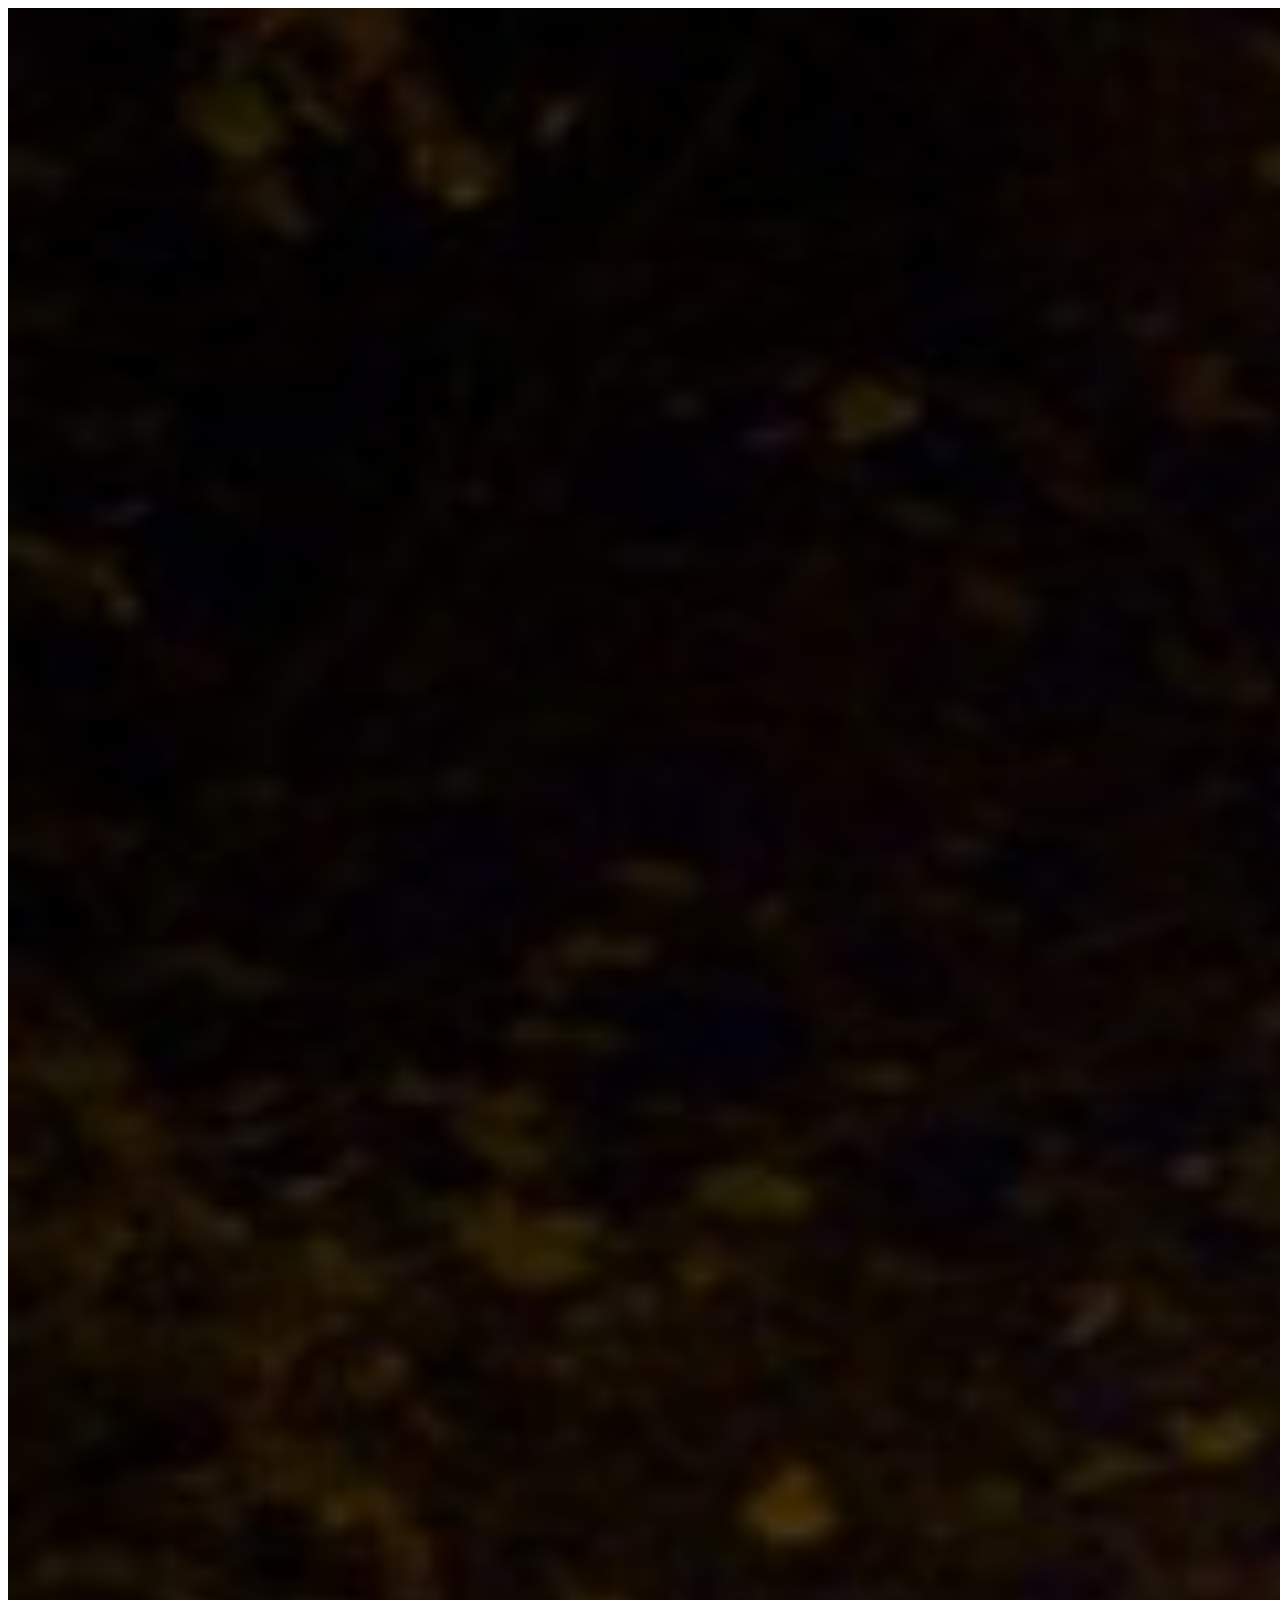
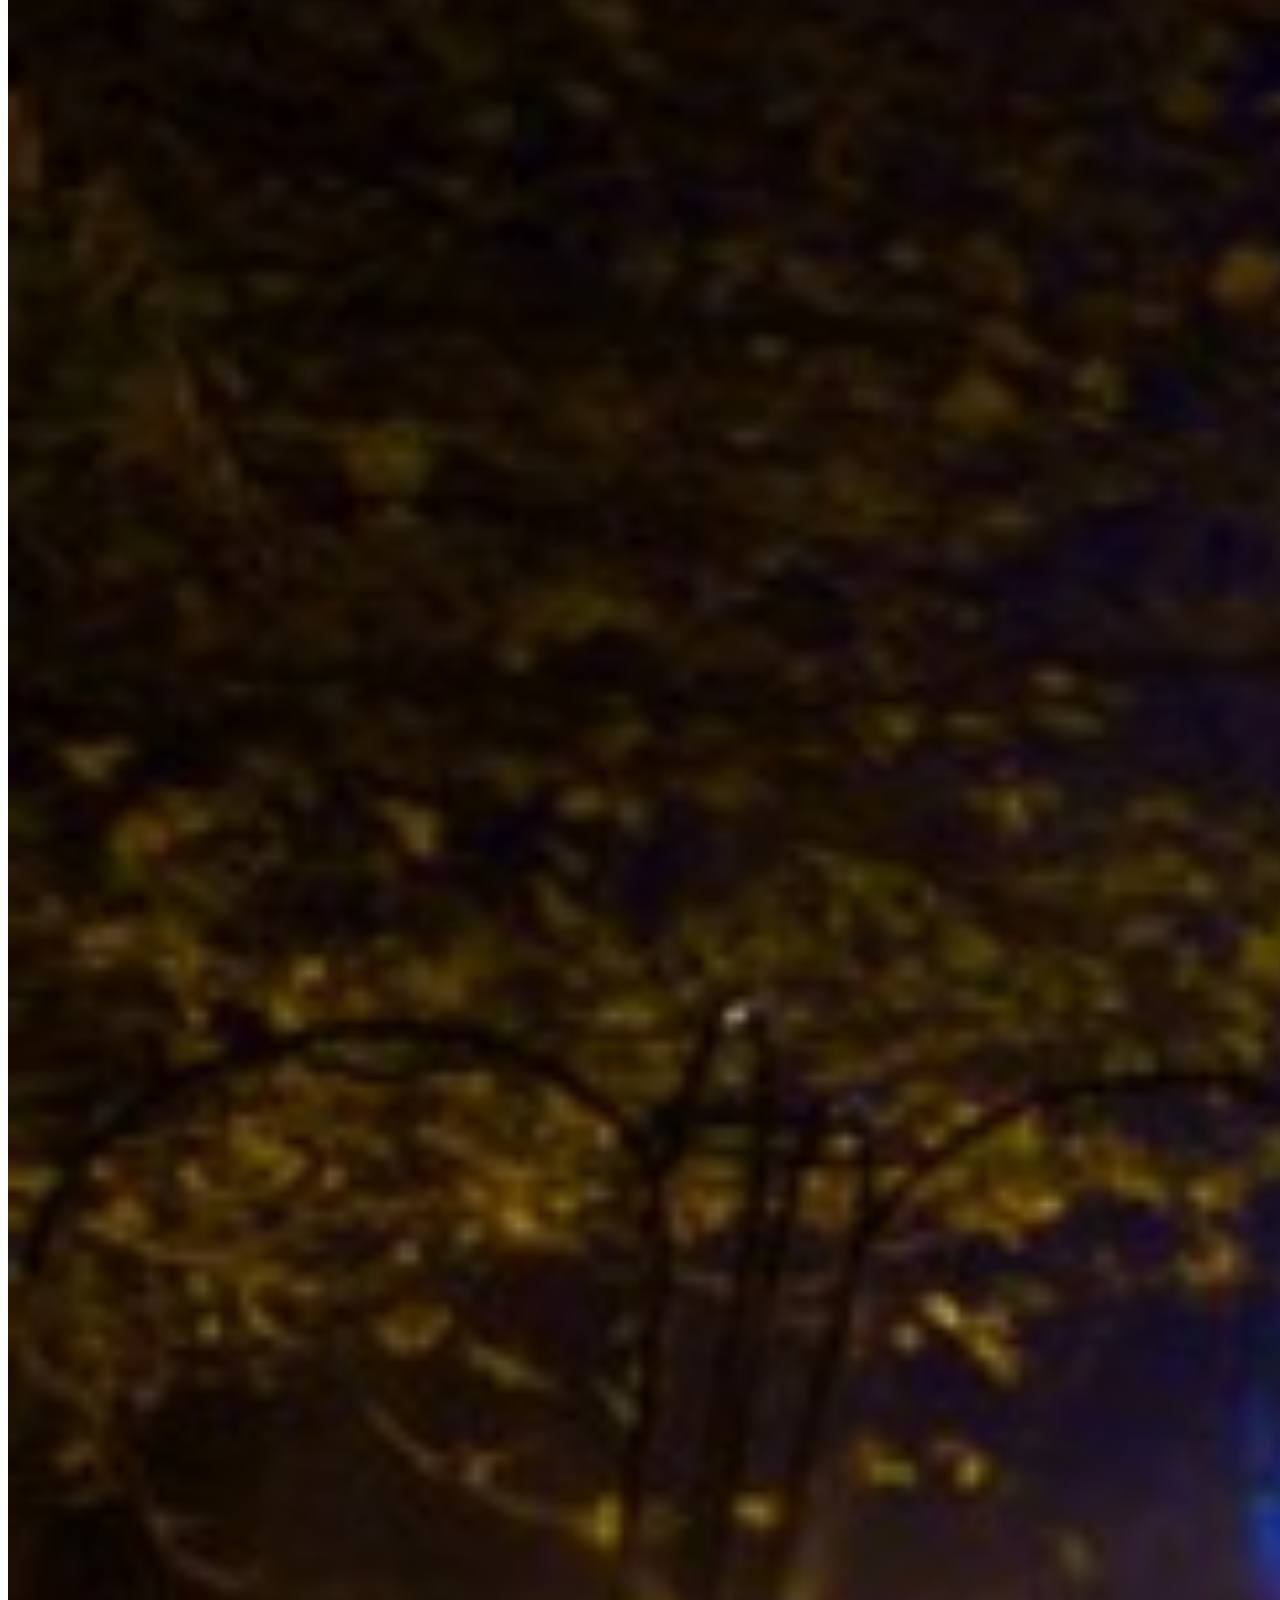
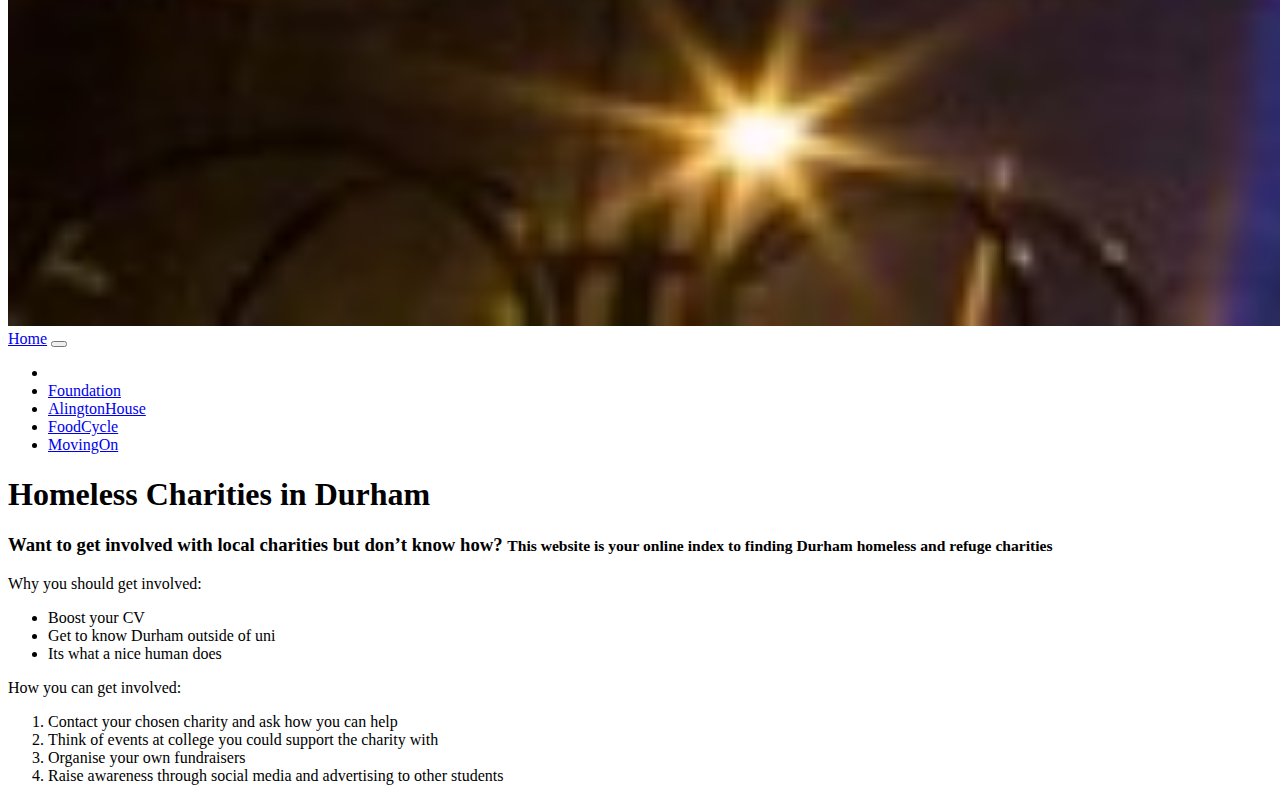
==== index.html @ b552a9fe "Revert "background trial"" ====
<!doctype html>
<html lang="en">
  <head>


    <title>HomelessCharities</title>
    <!-- Required meta tags -->
    <meta charset="utf-8">
    <meta name="viewport" content="width=device-width, initial-scale=1, shrink-to-fit=no">

    <!-- Bootstrap CSS -->
    <link rel="stylesheet" href="https://maxcdn.bootstrapcdn.com/bootstrap/4.0.0-beta.2/css/bootstrap.min.css" integrity="sha384-PsH8R72JQ3SOdhVi3uxftmaW6Vc51MKb0q5P2rRUpPvrszuE4W1povHYgTpBfshb" crossorigin="anonymous">
    <link href="stylesheet.css">
  </head>

  <body>
     <div class="media">
  <img src="durham-header.jpg" class="mx-auto d-block img-responsive" width="1000%" height="500%">
  </div>

</div>

<!-- Navigation-->

<nav class="navbar navbar-expand-lg navbar-light bg-light">
  <a class="navbar-brand" href="index.html">Home</a>
  <button class="navbar-toggler" type="button" data-toggle="collapse" data-target="#navbarNav" aria-controls="navbarNav" aria-expanded="false" aria-label="Toggle navigation">
    <span class="navbar-toggler-icon"></span>
  </button>


  <div class="collapse navbar-collapse" id="navbarNav">
    <ul class="navbar-nav">
      <li class="nav-item active">
      
      <li class="nav-item">
        <a class="nav-link" href="foundation.html">Foundation</a>
      </li>

      
      <li class="nav-item">
        <a class="nav-link" href="alingtonhouse.html">AlingtonHouse</a>
      </li>

      
      <li class="nav-item">
        <a class="nav-link" href="Foodcycle.html">FoodCycle</a>
      </li>
      <li class="nav-item">
        <a class="nav-link" href="Movingondurham.html">MovingOn</a>
      </li>
    
    </ul>
  </div>
</nav>


    <h1> Homeless Charities in Durham </h1>

    <!-- opening description -->

    <h3>
  Want to get involved with local charities but don’t know how? 
  <small class="text-muted">This website is your online index to finding Durham homeless and refuge charities</small>
</h3>


  <!-- list -->

  <div class="container">
  <div class="row">
    <div class="col">
    
    <p> Why you should get involved:</p>

    <ul>
  <li>Boost your CV</li>
  <li>Get to know Durham outside of uni</li>
  <li>Its what a nice human does</li>
  </ul>

 </div>
    
    <div class="col">

<p> How you can get involved: </p>

<!-- second list -->

<ol>
  <li >Contact your chosen charity and ask how you can help</li>
  <li >Think of events at college you could support the charity with </li>
  <li >Organise your own fundraisers </li>
  <li >Raise awareness through social media and advertising to other students </li>
</ol>

</div>
</div>
</div>


</body>
---- stylesheet.css ----
body{
    margin:0;
    padding:0;
    width:100%;
}

#jumboid{
    width:100% ;

}

.bg-image {
    position: relative;
}
.bg-image img {
    display: block;
    width: 100%;
    max-width: 1200px; /* corresponds to max height of 450px */
    margin: 0 auto;

}

header{
     width:100%;
  height:100%;
  height:calc(100% - 1px);
  background-image:url('a.jpg');
  background-size:cover;
}
img{
  width: 100%;
}
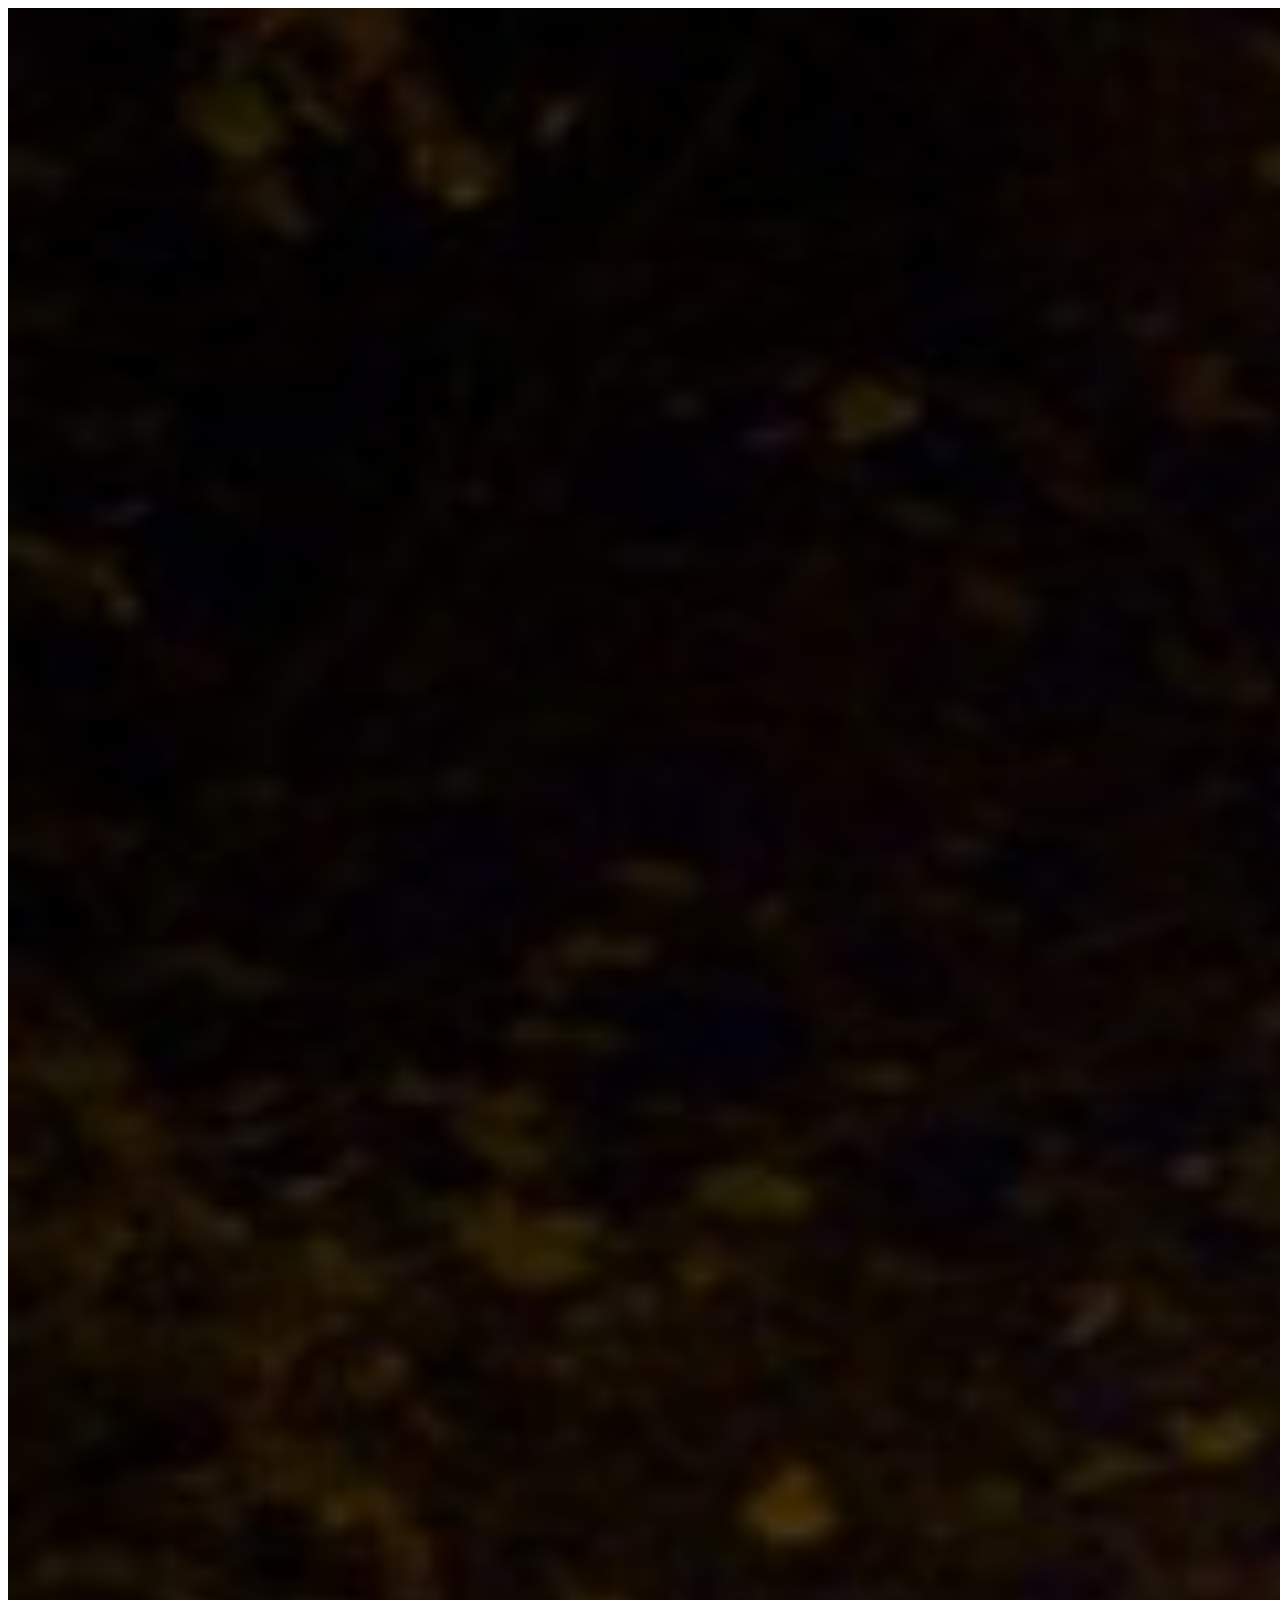
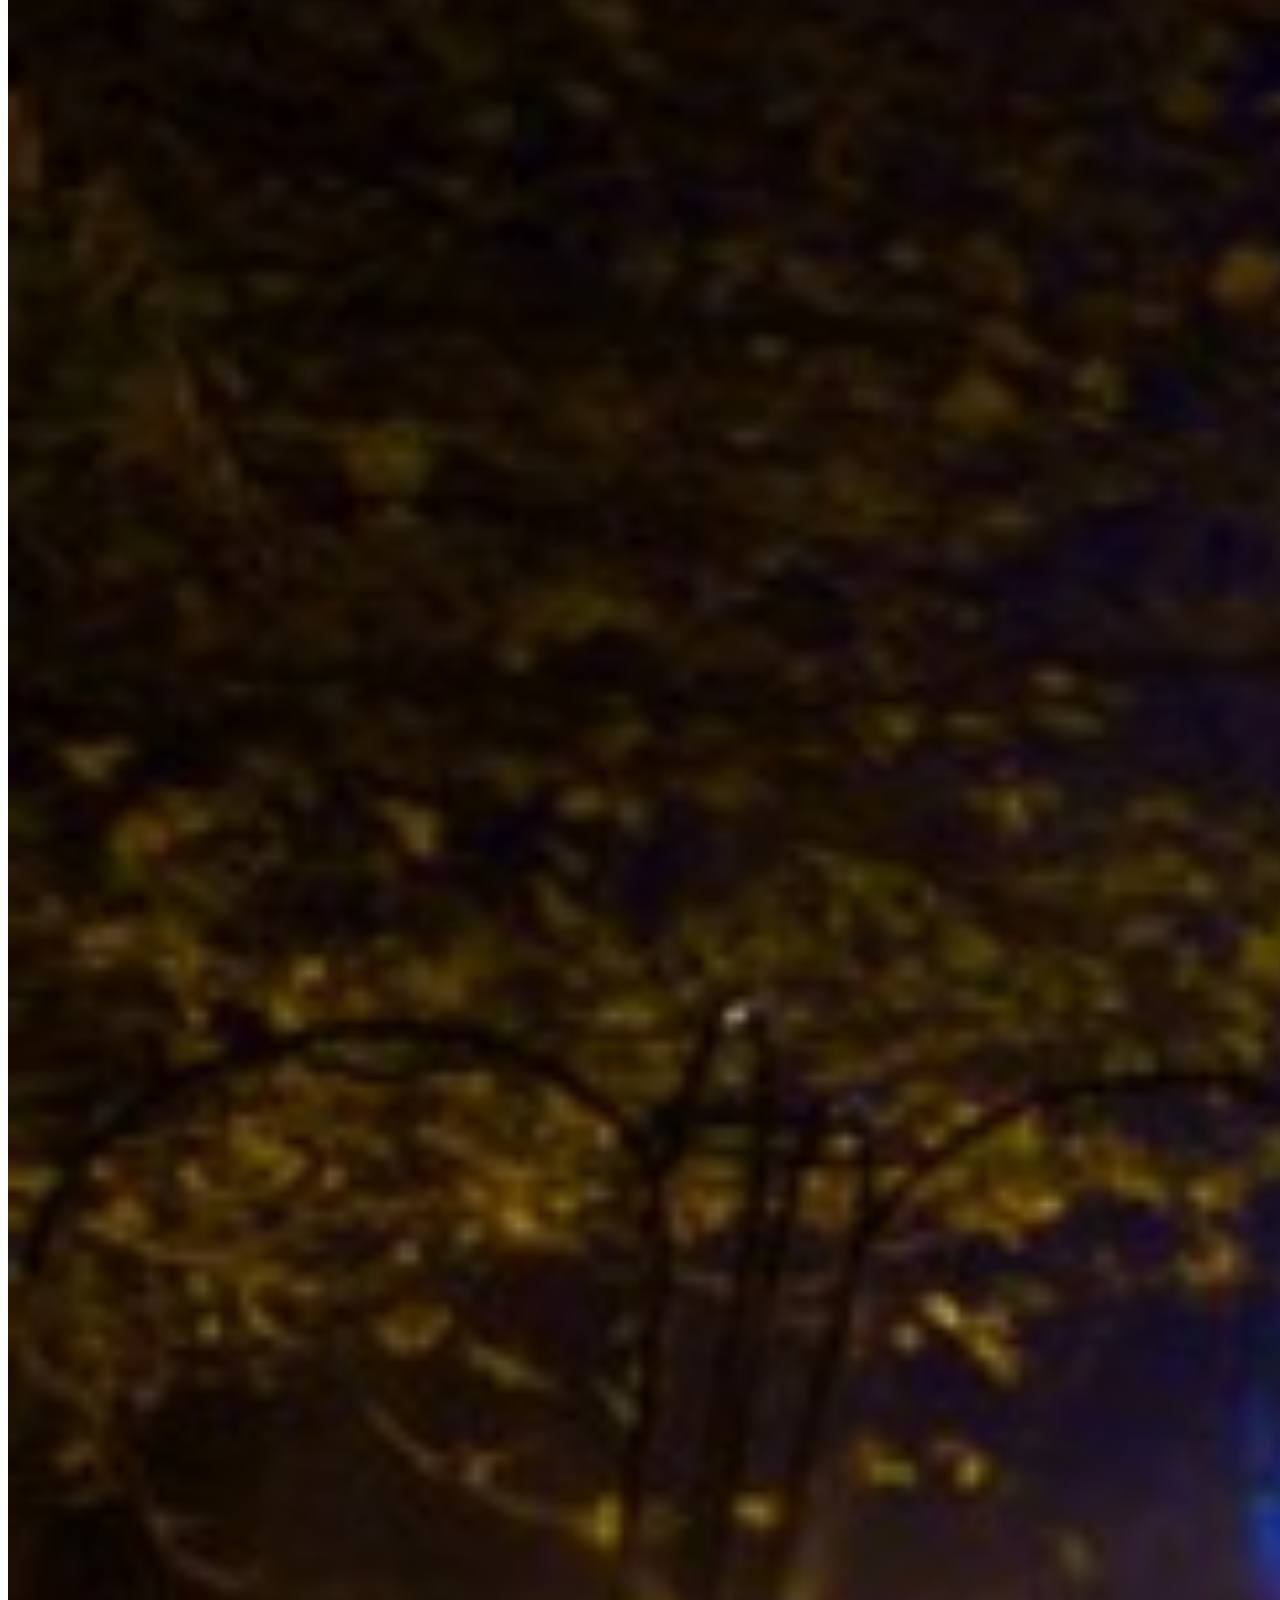
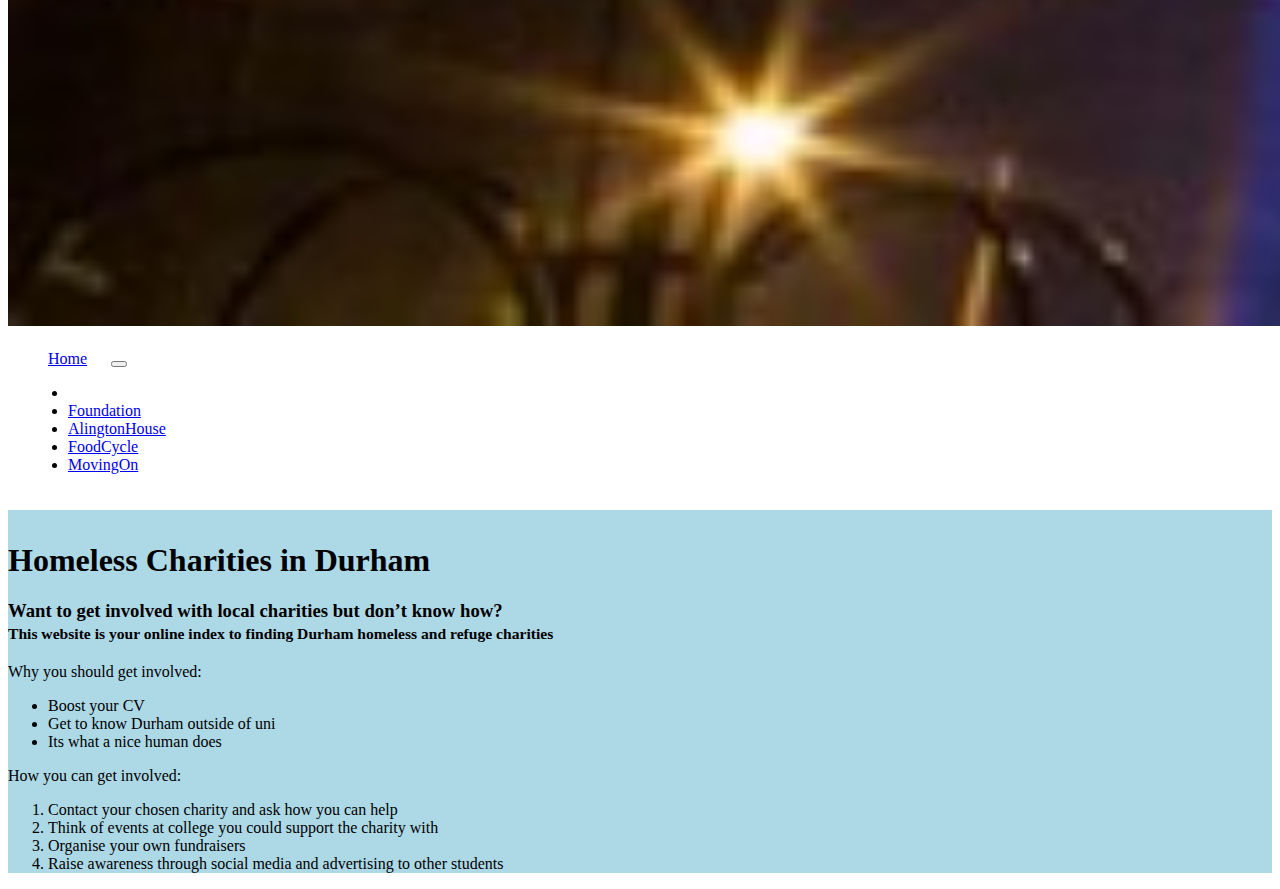
==== commit 3e3916dd: "line breaks" ====
--- a/index.html
+++ b/index.html
@@ -1,7 +1,7 @@
 <!doctype html>
 <html lang="en">
   <head>
-
+<meta name="viewport" content="width=device-width, initial-scale=1">
 
     <title>HomelessCharities</title>
     <!-- Required meta tags -->
@@ -10,7 +10,15 @@
 
     <!-- Bootstrap CSS -->
     <link rel="stylesheet" href="https://maxcdn.bootstrapcdn.com/bootstrap/4.0.0-beta.2/css/bootstrap.min.css" integrity="sha384-PsH8R72JQ3SOdhVi3uxftmaW6Vc51MKb0q5P2rRUpPvrszuE4W1povHYgTpBfshb" crossorigin="anonymous">
-    <link href="stylesheet.css">
+   
+
+    <!-- Your file css -->
+    <link rel="stylesheet" href="stylesheet.css" />
+
+
+
+    
+  
   </head>
 
   <body>
@@ -18,7 +26,6 @@
   <img src="durham-header.jpg" class="mx-auto d-block img-responsive" width="1000%" height="500%">
   </div>
 
-</div>
 
 <!-- Navigation-->
 
@@ -53,51 +60,55 @@
     </ul>
   </div>
 </nav>
-
+<div class="main-body">
+  <div class="container">
 
     <h1> Homeless Charities in Durham </h1>
 
-    <!-- opening description -->
+      <!-- opening description -->
 
     <h3>
-  Want to get involved with local charities but don’t know how? 
-  <small class="text-muted">This website is your online index to finding Durham homeless and refuge charities</small>
-</h3>
+    Want to get involved with local charities but don’t know how? 
+    <br>
+    <small class="text-muted">This website is your online index to finding Durham homeless and refuge charities</small>
+    </h3>
+
+    
 
 
-  <!-- list -->
+    <!-- list -->
 
-  <div class="container">
-  <div class="row">
-    <div class="col">
-    
-    <p> Why you should get involved:</p>
+    <div class="container">
+      <div class="row">
+        <div class="col">
+        
+        <p> Why you should get involved:</p>
 
-    <ul>
-  <li>Boost your CV</li>
-  <li>Get to know Durham outside of uni</li>
-  <li>Its what a nice human does</li>
-  </ul>
+        <ul>
+          <li>Boost your CV</li>
+          <li>Get to know Durham outside of uni</li>
+          <li>Its what a nice human does</li>
+        </ul>
+      </div>
+      
+        <div class="col">
 
- </div>
-    
-    <div class="col">
+          <p> How you can get involved: </p>
 
-<p> How you can get involved: </p>
+          <!-- second list -->
 
-<!-- second list -->
+          <ol>
+            <li >Contact your chosen charity and ask how you can help</li>
+            <li >Think of events at college you could support the charity with </li>
+            <li >Organise your own fundraisers </li>
+            <li >Raise awareness through social media and advertising to other students </li>
+          </ol>
 
-<ol>
-  <li >Contact your chosen charity and ask how you can help</li>
-  <li >Think of events at college you could support the charity with </li>
-  <li >Organise your own fundraisers </li>
-  <li >Raise awareness through social media and advertising to other students </li>
-</ol>
-
+        </div>
+      </div>
+    </div>
+  </div>
 </div>
-</div>
-</div>
-
 
 </body>
 
--- a/stylesheet.css
+++ b/stylesheet.css
@@ -1,32 +1,13 @@
-body{
-    margin:0;
-    padding:0;
-    width:100%;
+.main-body { 
+   background-color: lightblue;
+   padding-top: 10px;
 }
 
-#jumboid{
-    width:100% ;
-
+.nav {
+  background-color: lightblue;
 }
 
-.bg-image {
-    position: relative;
+.navbar-expand-lg, .navbar-light, .bg-light
+.navbar-brand, .nav > li > a {
+  padding: 20px 20px;
 }
-.bg-image img {
-    display: block;
-    width: 100%;
-    max-width: 1200px; /* corresponds to max height of 450px */
-    margin: 0 auto;
-
-}
-
-header{
-     width:100%;
-  height:100%;
-  height:calc(100% - 1px);
-  background-image:url('a.jpg');
-  background-size:cover;
-}
-img{
-  width: 100%;
-}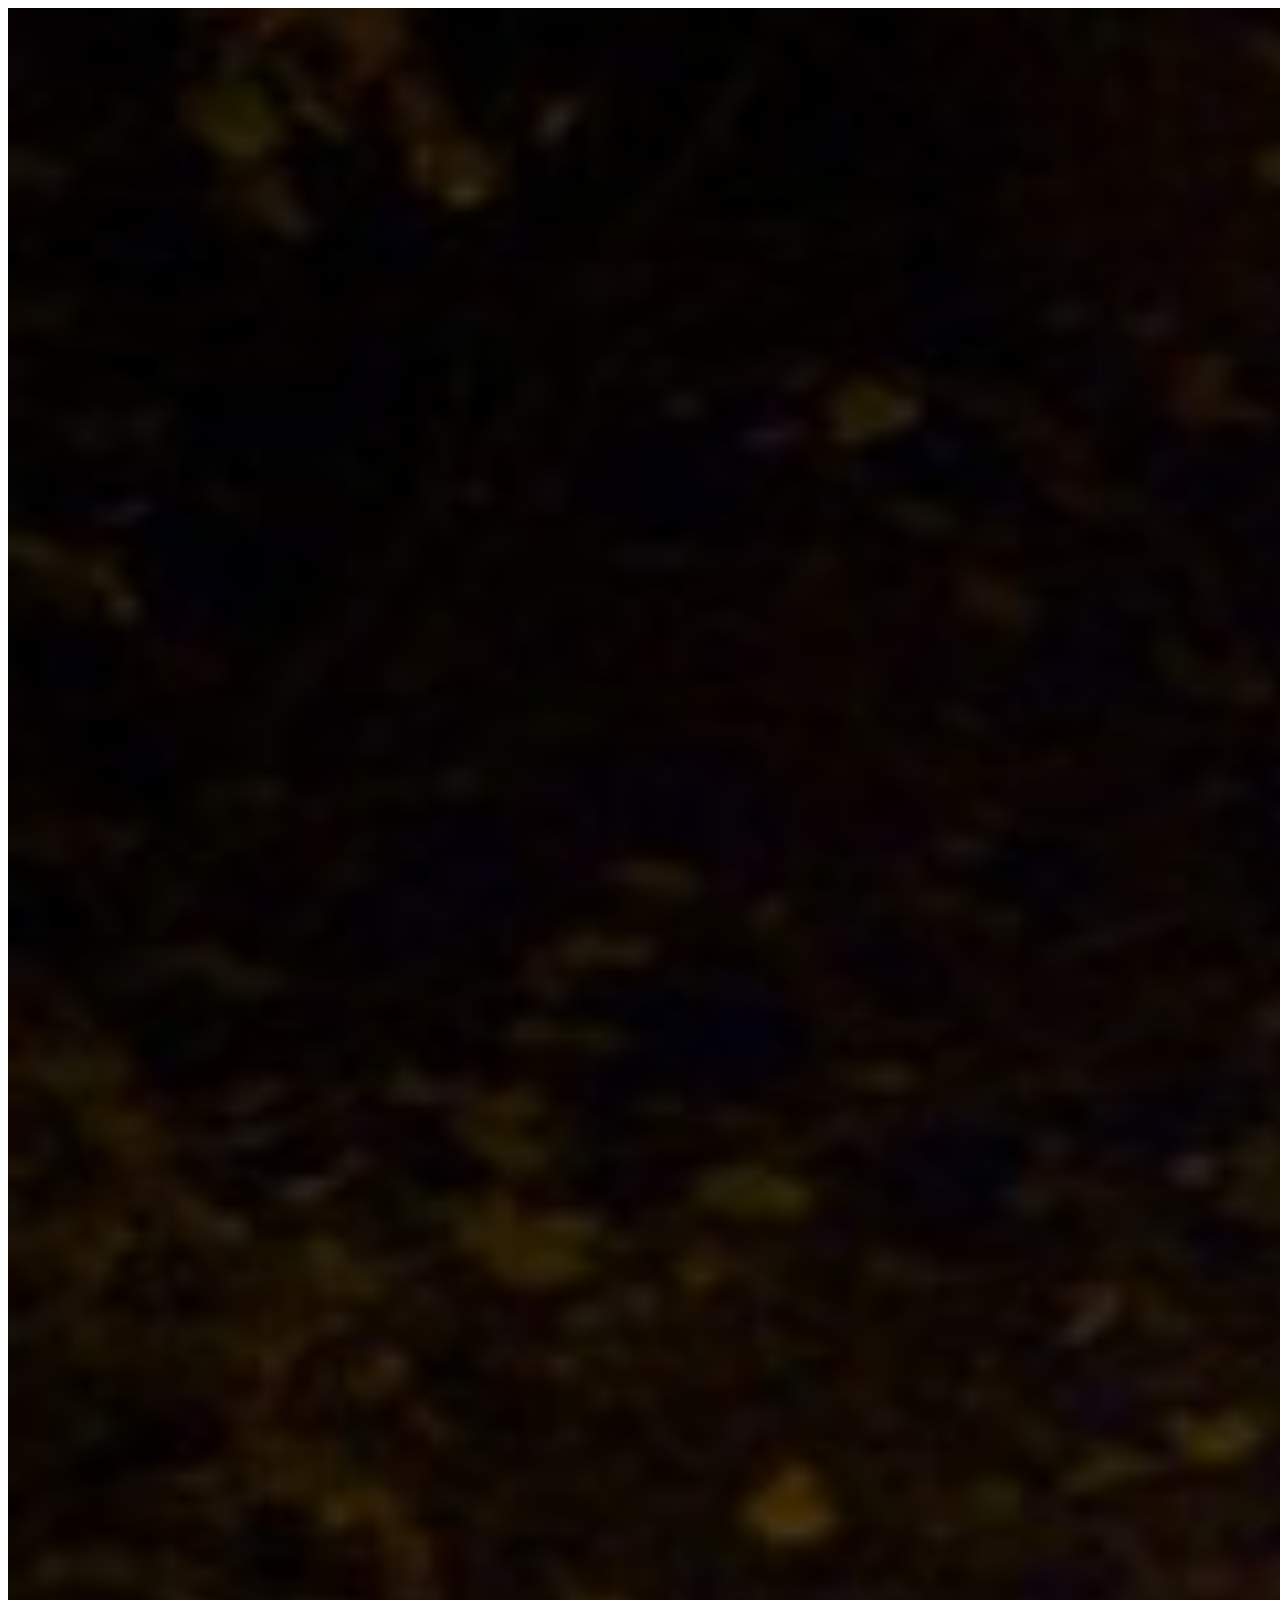
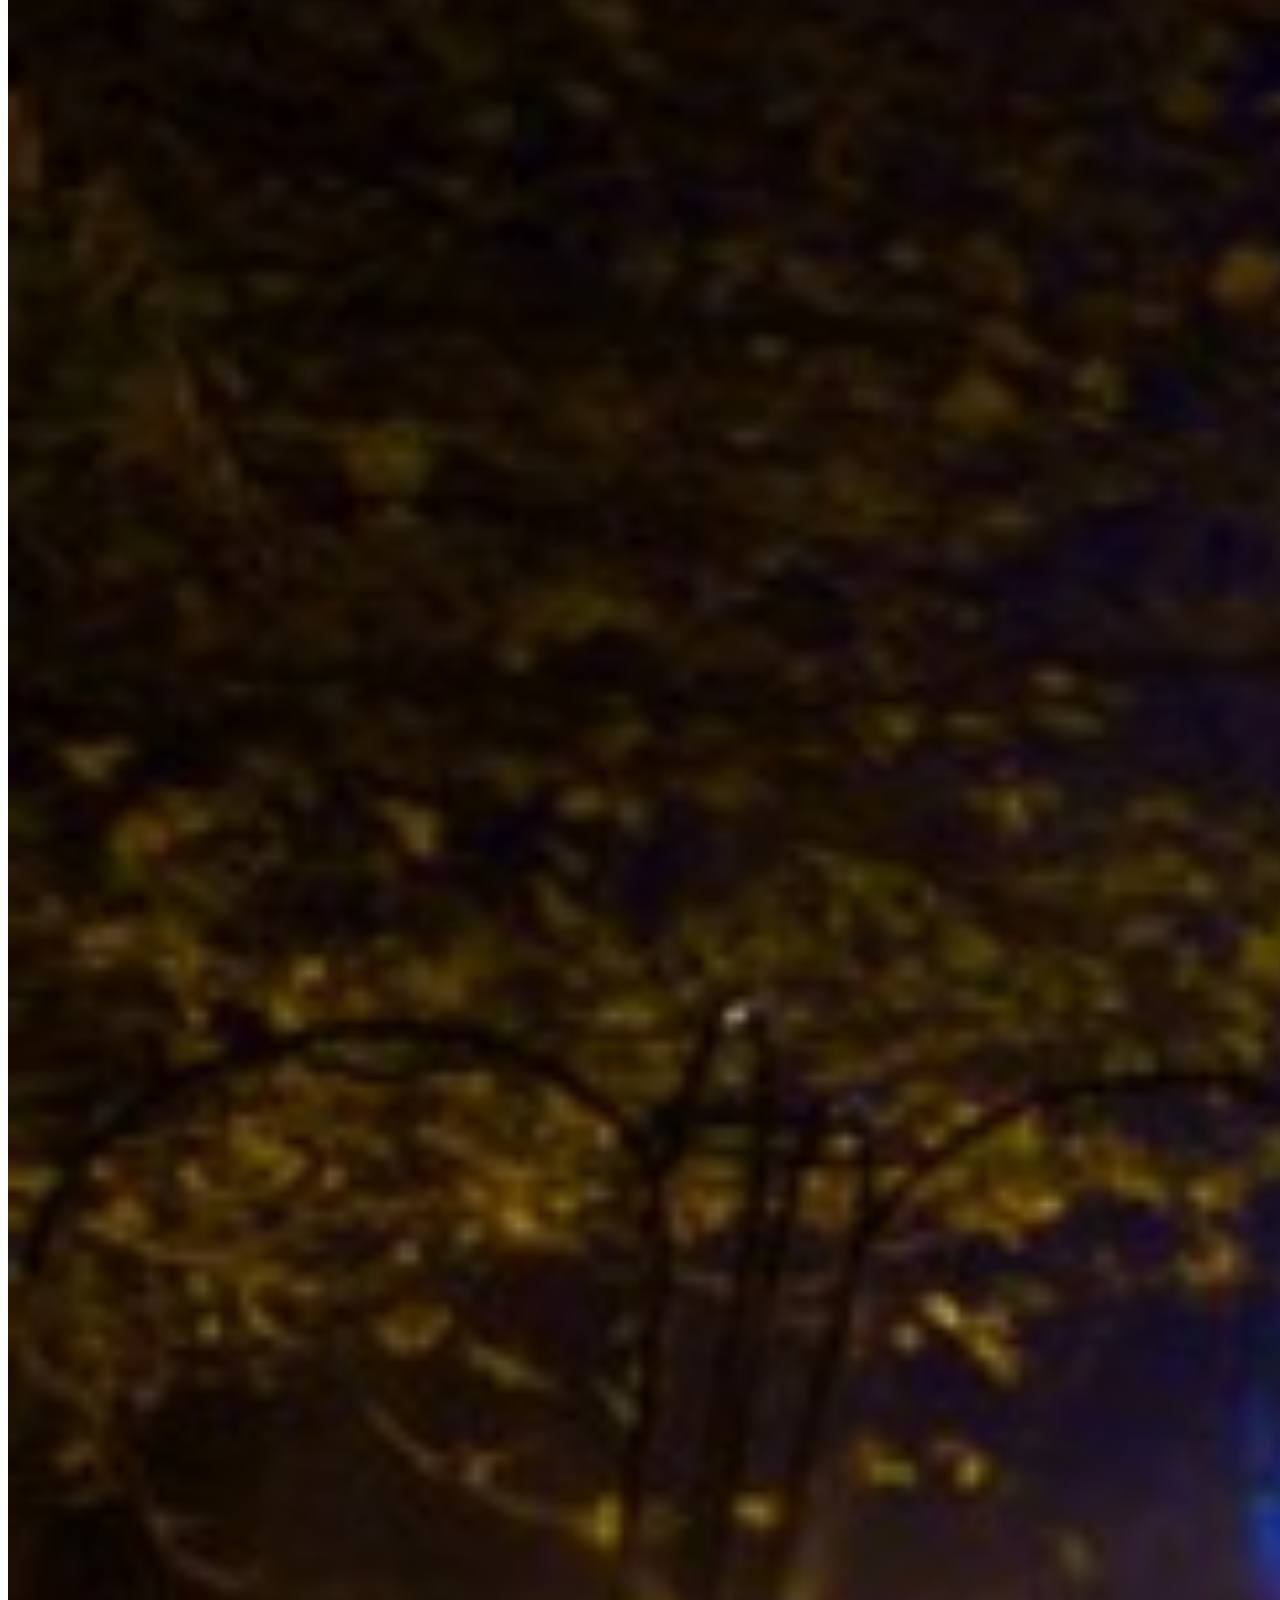
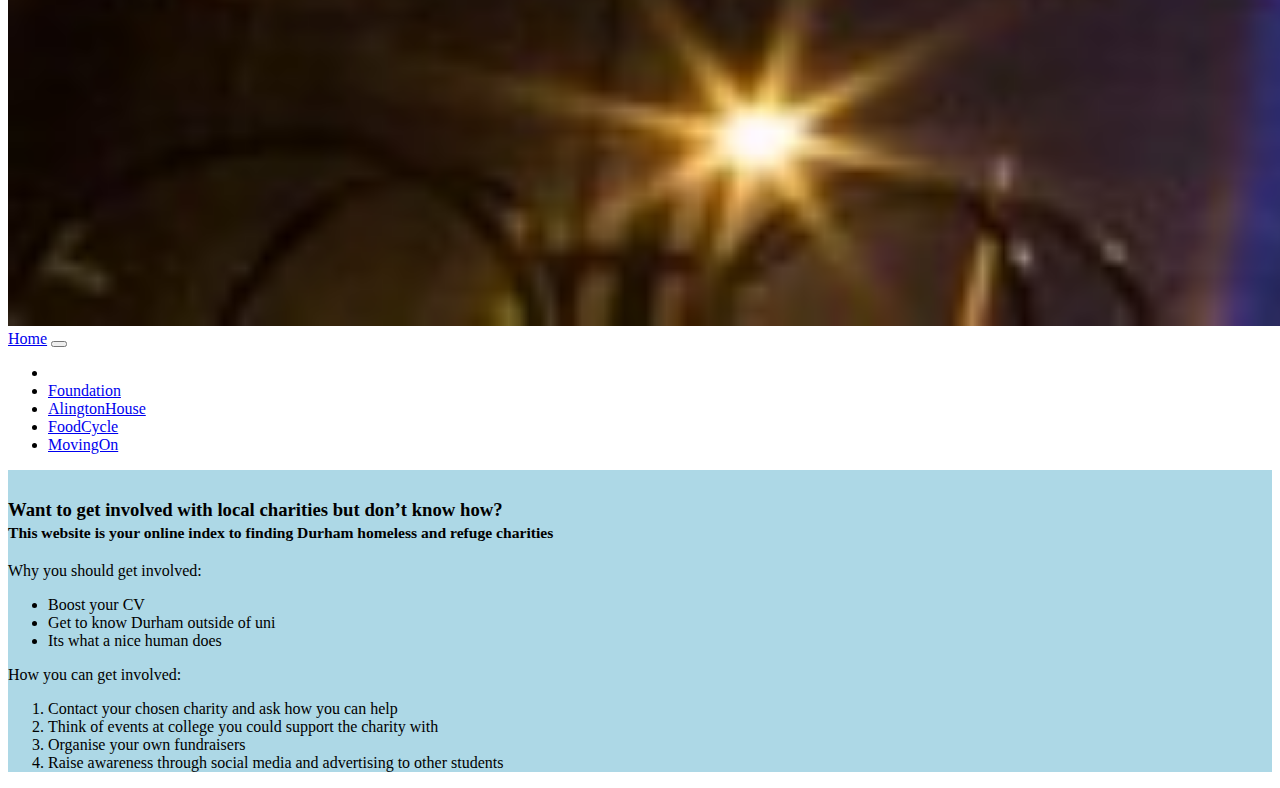
==== commit 40036531: "removed title" ====
--- a/index.html
+++ b/index.html
@@ -63,7 +63,6 @@
 <div class="main-body">
   <div class="container">
 
-    <h1> Homeless Charities in Durham </h1>
 
       <!-- opening description -->
 
@@ -73,7 +72,7 @@
     <small class="text-muted">This website is your online index to finding Durham homeless and refuge charities</small>
     </h3>
 
-    
+
 
 
     <!-- list -->
--- a/stylesheet.css
+++ b/stylesheet.css
@@ -6,8 +6,3 @@
 .nav {
   background-color: lightblue;
 }
-
-.navbar-expand-lg, .navbar-light, .bg-light
-.navbar-brand, .nav > li > a {
-  padding: 20px 20px;
-}
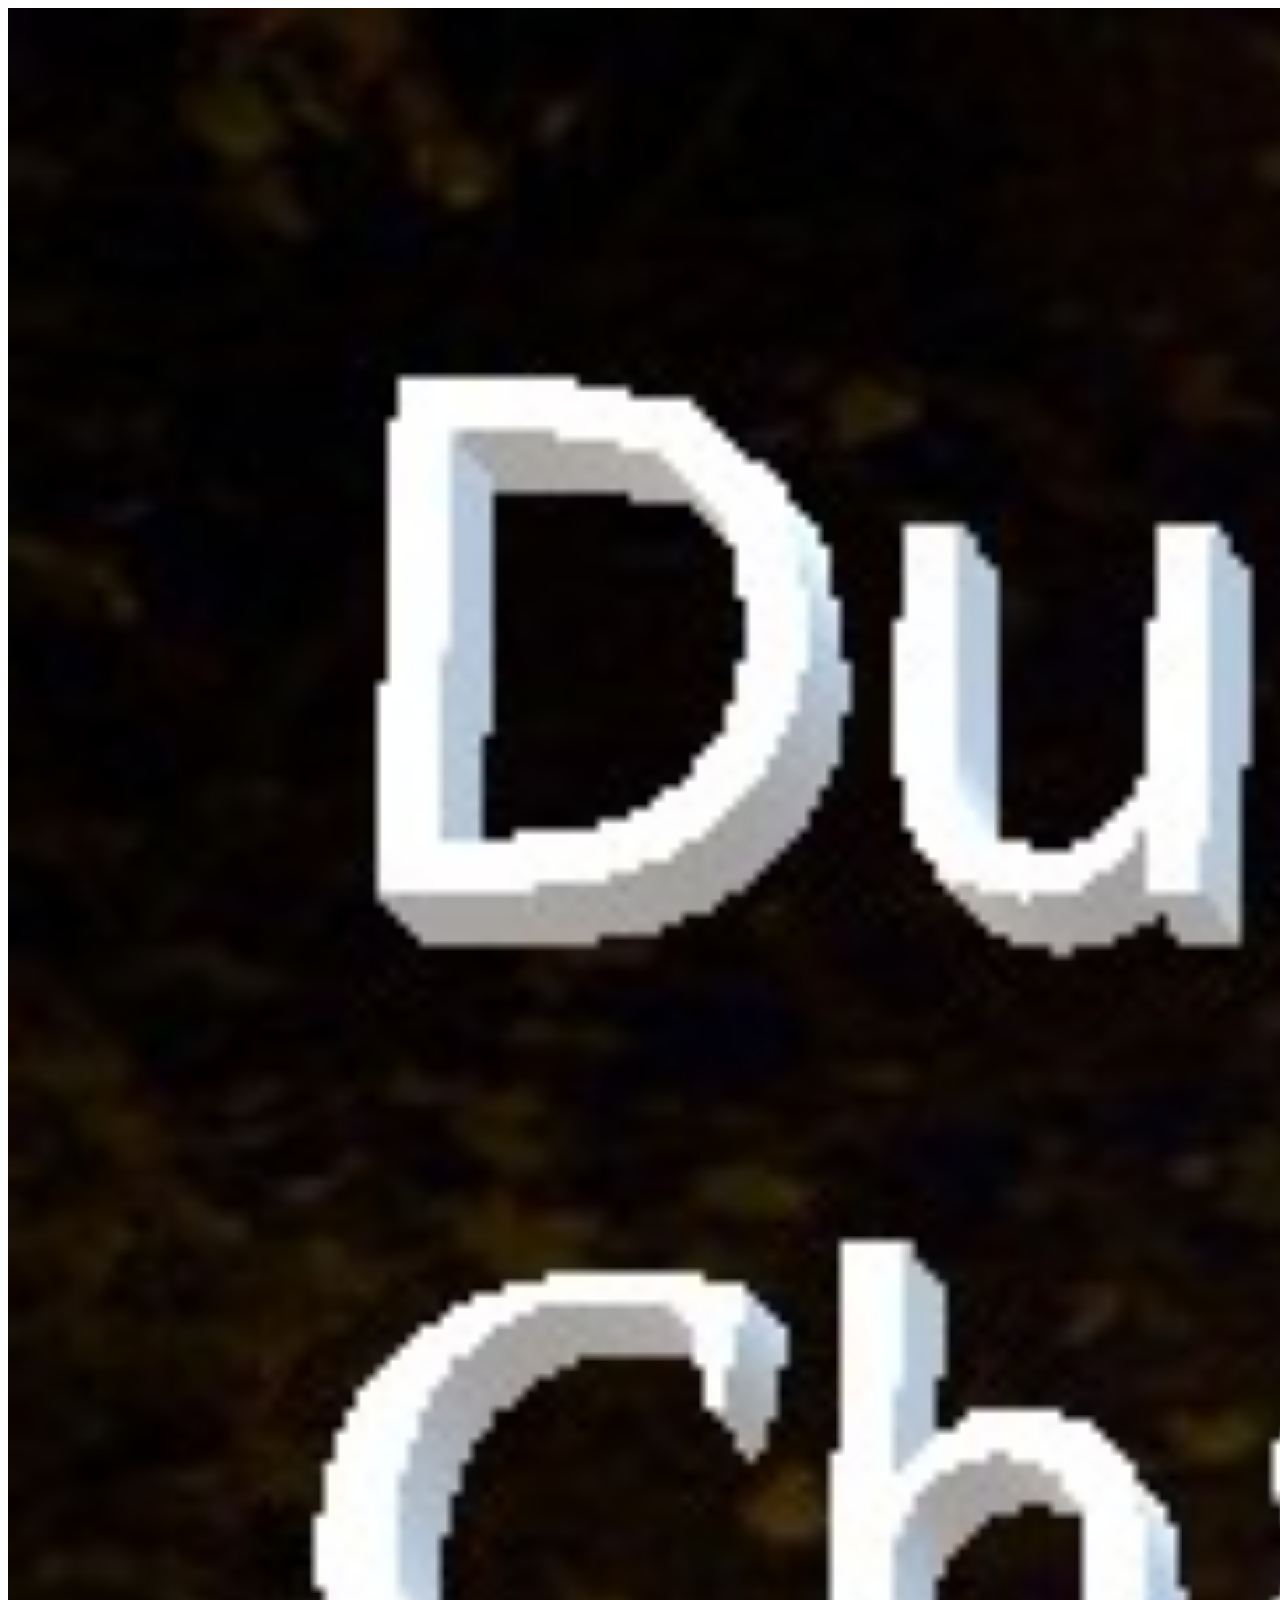
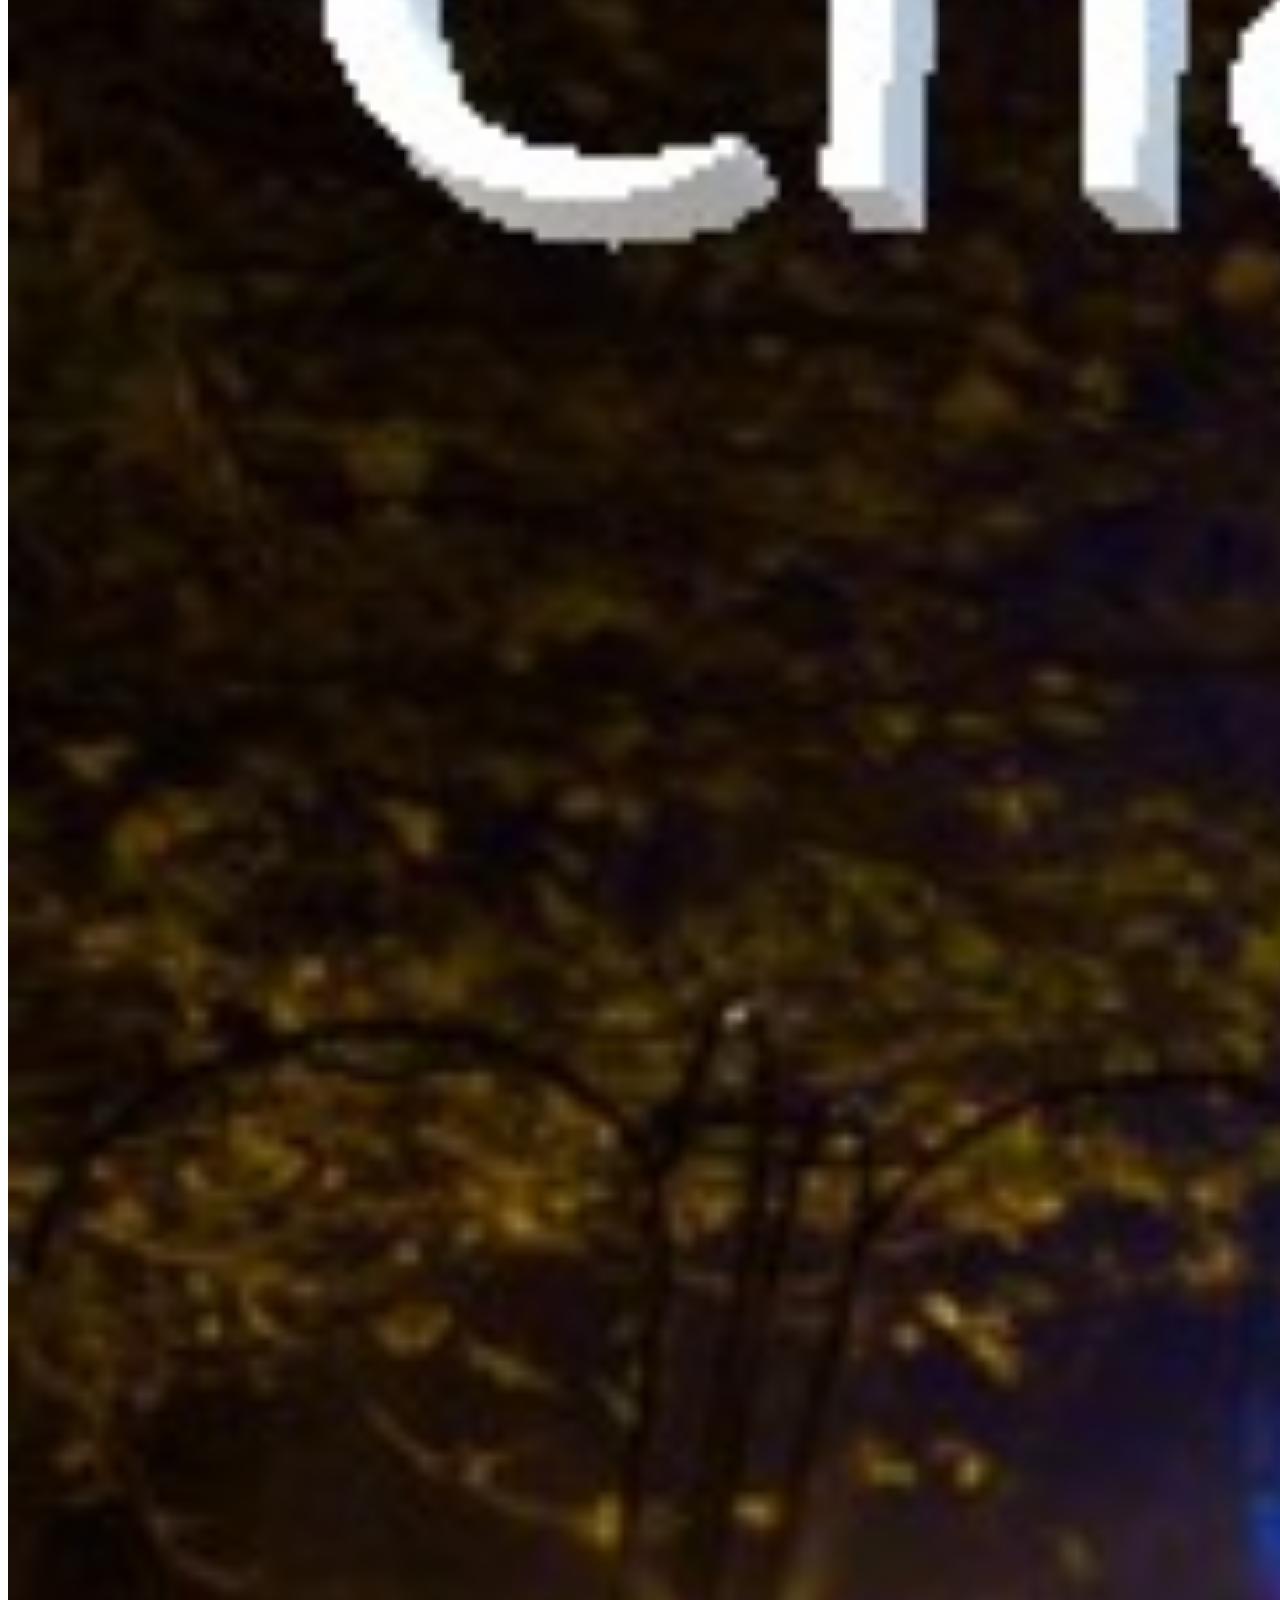
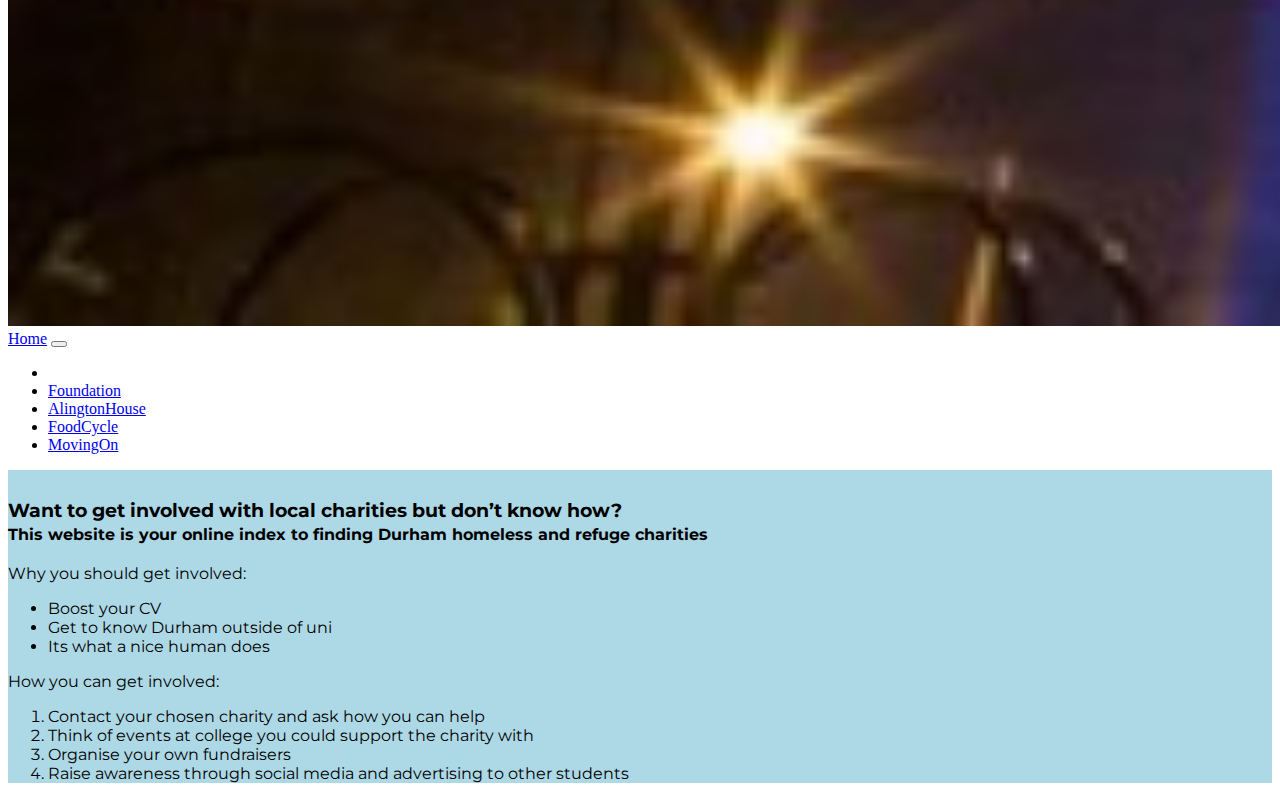
==== commit 8ee3fabd: "Font attempt" ====
--- a/index.html
+++ b/index.html
@@ -12,12 +12,16 @@
     <link rel="stylesheet" href="https://maxcdn.bootstrapcdn.com/bootstrap/4.0.0-beta.2/css/bootstrap.min.css" integrity="sha384-PsH8R72JQ3SOdhVi3uxftmaW6Vc51MKb0q5P2rRUpPvrszuE4W1povHYgTpBfshb" crossorigin="anonymous">
    
 
+   <!-- Google Fonts -->
+   
+<link href="https://fonts.googleapis.com/css?family=Montserrat" rel="stylesheet">
+    
+
     <!-- Your file css -->
     <link rel="stylesheet" href="stylesheet.css" />
 
 
-
-    
+  
   
   </head>
 
--- a/stylesheet.css
+++ b/stylesheet.css
@@ -1,6 +1,7 @@
 .main-body { 
    background-color: lightblue;
    padding-top: 10px;
+   font-family: 'Montserrat', sans-serif;
 }
 
 .nav {
